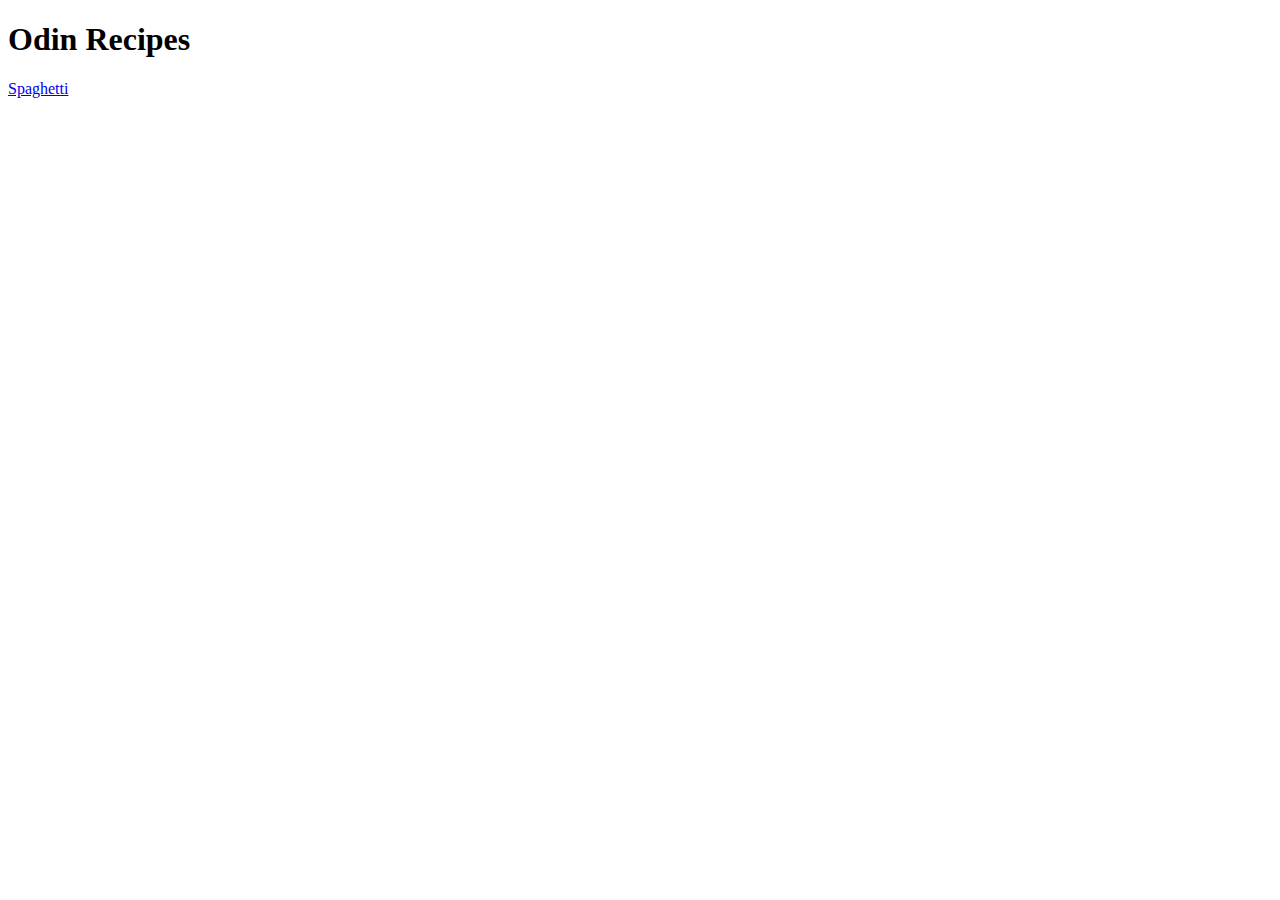
==== index.html @ 3837881c "add index content and spaghetti link" ====
<!DOCTYPE html>
<html lang="en">
<head>
    <meta charset="UTF-8">
    <meta name="viewport" content="width=device-width, initial-scale=1.0">
    <title>TOP HTML & CSS</title>
</head>
<body>
    <h1>Odin Recipes</h1>
    <a href="/recipes/spaghetti.html">Spaghetti</a>
</body>
</html>
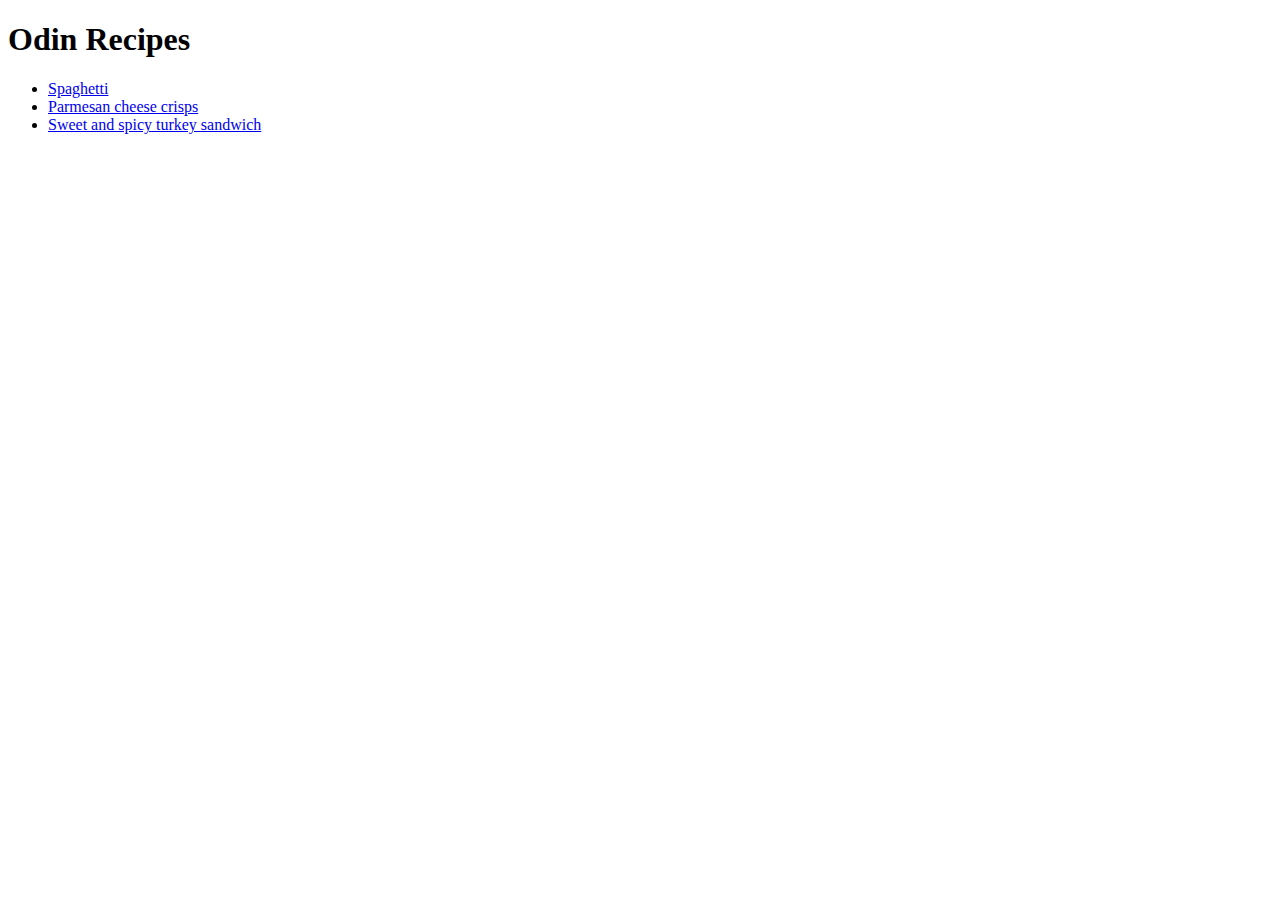
==== commit 620c7ab8: "add parmesan cheese and turkey sandwitch recipes" ====
--- a/index.html
+++ b/index.html
@@ -1,12 +1,16 @@
 <!DOCTYPE html>
 <html lang="en">
-<head>
-    <meta charset="UTF-8">
-    <meta name="viewport" content="width=device-width, initial-scale=1.0">
-    <title>TOP HTML & CSS</title>
-</head>
-<body>
-    <h1>Odin Recipes</h1>
-    <a href="/recipes/spaghetti.html">Spaghetti</a>
-</body>
+    <head>
+        <meta charset="UTF-8">
+        <meta name="viewport" content="width=device-width, initial-scale=1.0">
+        <title>TOP HTML & CSS</title>
+    </head>
+    <body>
+        <h1>Odin Recipes</h1>
+        <ul>
+            <li><a href="/recipes/spaghetti.html">Spaghetti</a></li>
+            <li><a href="/recipes/parmesan-cheese-crisps.html">Parmesan cheese crisps</a></li>
+            <li><a href="/recipes/sweet-and-spicy-turkey-sandwich.html">Sweet and spicy turkey sandwich</a></li>
+        </ul>
+    </body>
 </html>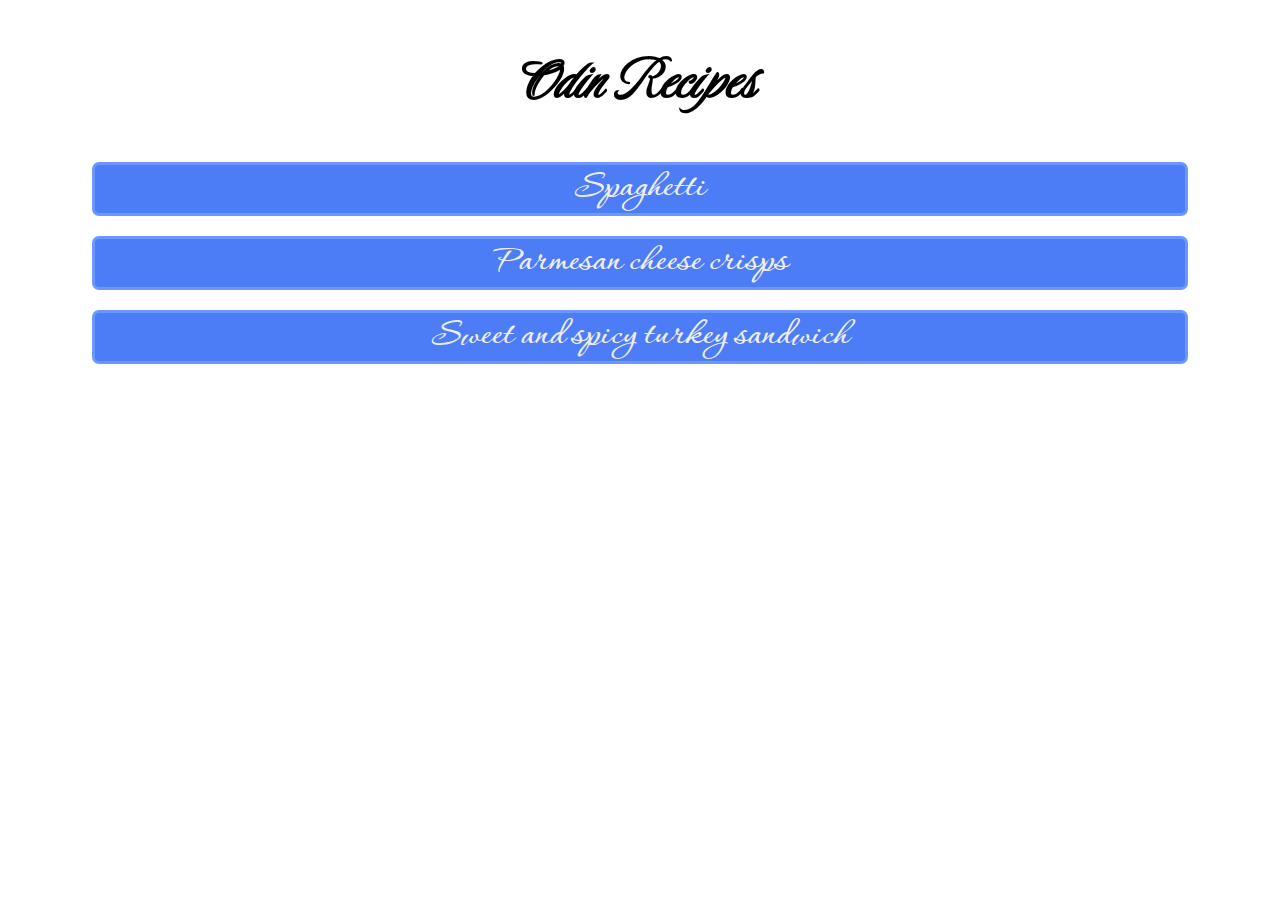
==== commit 1557e8e6: "add index.html style and css/main.css file" ====
--- a/index.html
+++ b/index.html
@@ -3,6 +3,7 @@
     <head>
         <meta charset="UTF-8">
         <meta name="viewport" content="width=device-width, initial-scale=1.0">
+        <link rel="stylesheet" href="css/main.css">
         <title>TOP HTML & CSS</title>
     </head>
     <body>
--- a/css/main.css
+++ b/css/main.css
@@ -0,0 +1,31 @@
+@import url('https://fonts.googleapis.com/css2?family=Luxurious+Script&display=swap');
+@import url('https://fonts.googleapis.com/css2?family=Corinthia&display=swap');
+
+h1 {
+    text-align: center;
+    font-family: 'Luxurious script';
+    font-size: 64px;
+}
+
+ul {
+    list-style: none;
+    padding: 0;
+    margin: auto 5vw;
+}
+
+li {
+    text-align: center;
+    background-color: #4C7CF6;
+    margin: 20px;
+    border: 3px #6d97ff solid;
+    border-radius: 7px;
+}
+
+a {
+    display: block;
+    font-family: 'Corinthia';
+    font-size: 40px;
+    text-decoration: none;
+    font-weight: bold;
+    color: #eee;
+}